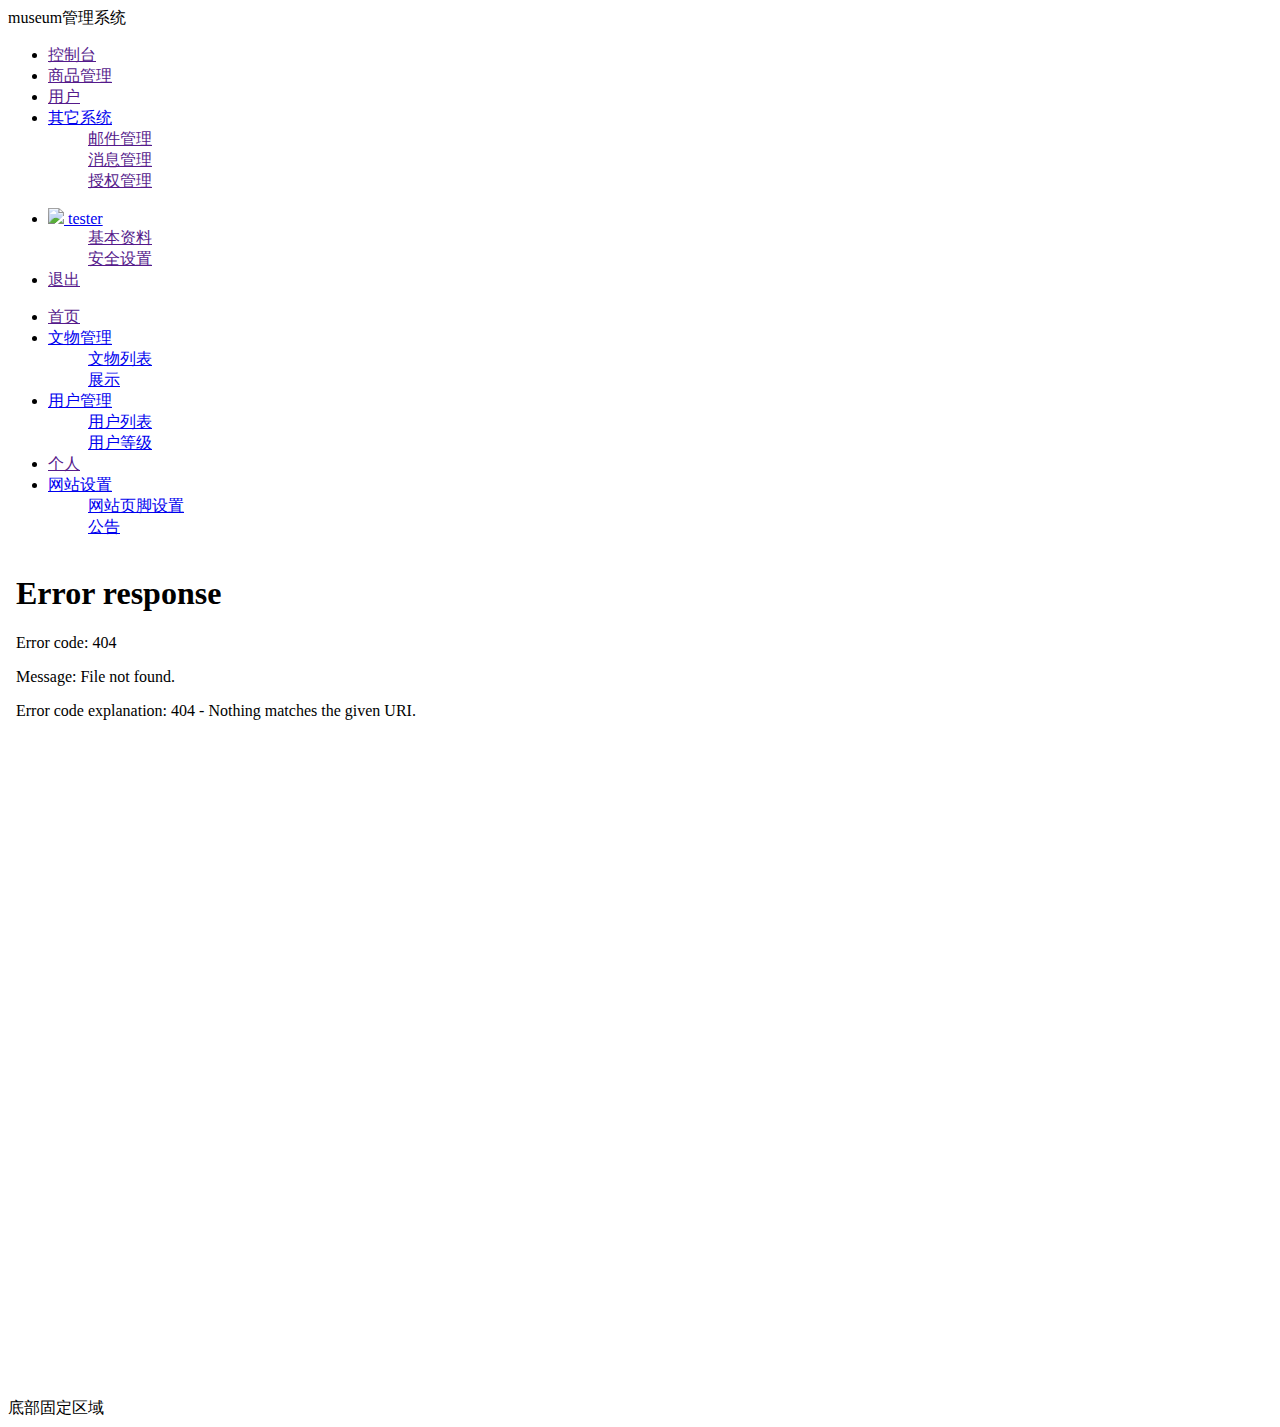
==== museum-portal/src/main/resources/templates/index.html @ 72a3d90f "登录 注册 权限管理 spring-security museum表中需要把phone的uni键去掉 下一步首页" ====
<!DOCTYPE html>
<html>

<head>
  <meta charset="utf-8">
  <meta name="viewport" content="width=device-width, initial-scale=1, maximum-scale=1">
  <title>museum管理系统</title>
  <meta name="renderer" content="webkit">
  <meta http-equiv="X-UA-Compatible" content="IE=edge,chrome=1">
  <meta name="viewport" content="width=device-width, initial-scale=1, maximum-scale=1">
  <meta name="apple-mobile-web-app-status-bar-style" content="black">
  <meta name="apple-mobile-web-app-capable" content="yes">
  <meta name="format-detection" content="telephone=no">

  <link rel="stylesheet" href="/layui/css/layui.css" media="all">
</head>

<body class="layui-layout-body">
  <div class="layui-layout layui-layout-admin">
    <div class="layui-header">
      <div class="layui-logo">museum管理系统</div>
      <!-- 头部区域（可配合layui已有的水平导航） -->
      <ul class="layui-nav layui-layout-left">
        <li class="layui-nav-item"><a href="">控制台</a></li>
        <li class="layui-nav-item"><a href="">商品管理</a></li>
        <li class="layui-nav-item"><a href="">用户</a></li>
        <li class="layui-nav-item">
          <a href="javascript:;">其它系统</a>
          <dl class="layui-nav-child">
            <dd><a href="">邮件管理</a></dd>
            <dd><a href="">消息管理</a></dd>
            <dd><a href="">授权管理</a></dd>
          </dl>
        </li>
      </ul>
      <ul class="layui-nav layui-layout-right">
        <li class="layui-nav-item">
          <a href="javascript:;">
            <img src="//tva1.sinaimg.cn/crop.0.0.118.118.180/5db11ff4gw1e77d3nqrv8j203b03cweg.jpg"
              class="layui-nav-img">
            tester
          </a>
          <dl class="layui-nav-child">
            <dd><a href="">基本资料</a></dd>
            <dd><a href="">安全设置</a></dd>
          </dl>
        </li>
        <li class="layui-nav-item"><a href="">退出</a></li>
      </ul>
    </div>

    <div class="layui-side layui-bg-black">
      <div class="layui-side-scroll">
        <!-- 左侧导航区域（可配合layui已有的垂直导航） -->
        <ul class="layui-nav layui-nav-tree" lay-filter="test">
          <li class="layui-nav-item"><a href="" class="layui-this">首页</a></li>
          <li class="layui-nav-item layui-nav-itemed">
            <a class="" href="javascript:;">文物管理</a>
            <dl class="layui-nav-child">
              <dd><a href="/museum/product.html" target="museum_content">文物列表</a></dd>
              <dd><a href="/museum/viewproduct.html" target="museum_content">展示</a></dd>

            </dl>
          </li>
          <li class="layui-nav-item">
            <a href="javascript:;">用户管理</a>
            <dl class="layui-nav-child">
              <dd><a href="javascript:;">用户列表</a></dd>
              <dd><a href="javascript:;">用户等级</a></dd>

            </dl>
          </li>
          <li class="layui-nav-item"><a href="">个人</a></li>
          <li class="layui-nav-item">
            <a href="javascript:;">网站设置</a>
            <dl class="layui-nav-child">
              <dd><a href="javascript:;" target="museum_content">网站页脚设置</a></dd>
              <dd><a href="javascript:;" target="museum_content">公告</a></dd>
            </dl>
          </li>
        </ul>
      </div>
    </div>

    <div class="layui-body layui-bg-gray">
      <div>
        <iframe name="museum_content" src="/museum/admin.html" frameborder="0" id="demoAdmin" style="width: 100%;">

        </iframe>

      </div>
    </div>

    <div class="layui-footer">
      <!-- 底部固定区域 -->
      底部固定区域
    </div>
  </div>
  <script src="layui/layui.js" charset="utf-8"></script>
  <script>
    //JavaScript代码区域
    layui.use('element', function () {
      var element = layui.element;

    });
  </script>
  <script>
    //根据浏览器大小调整iframe高度
    reSetSize();
    window.onresize = reSetSize;

    function reSetSize() {
      var windowsHeight = window.innerHeight;
      document.getElementById("demoAdmin").style.height = (windowsHeight - 60) + "px";
    }
  </script>
</body>

</html>
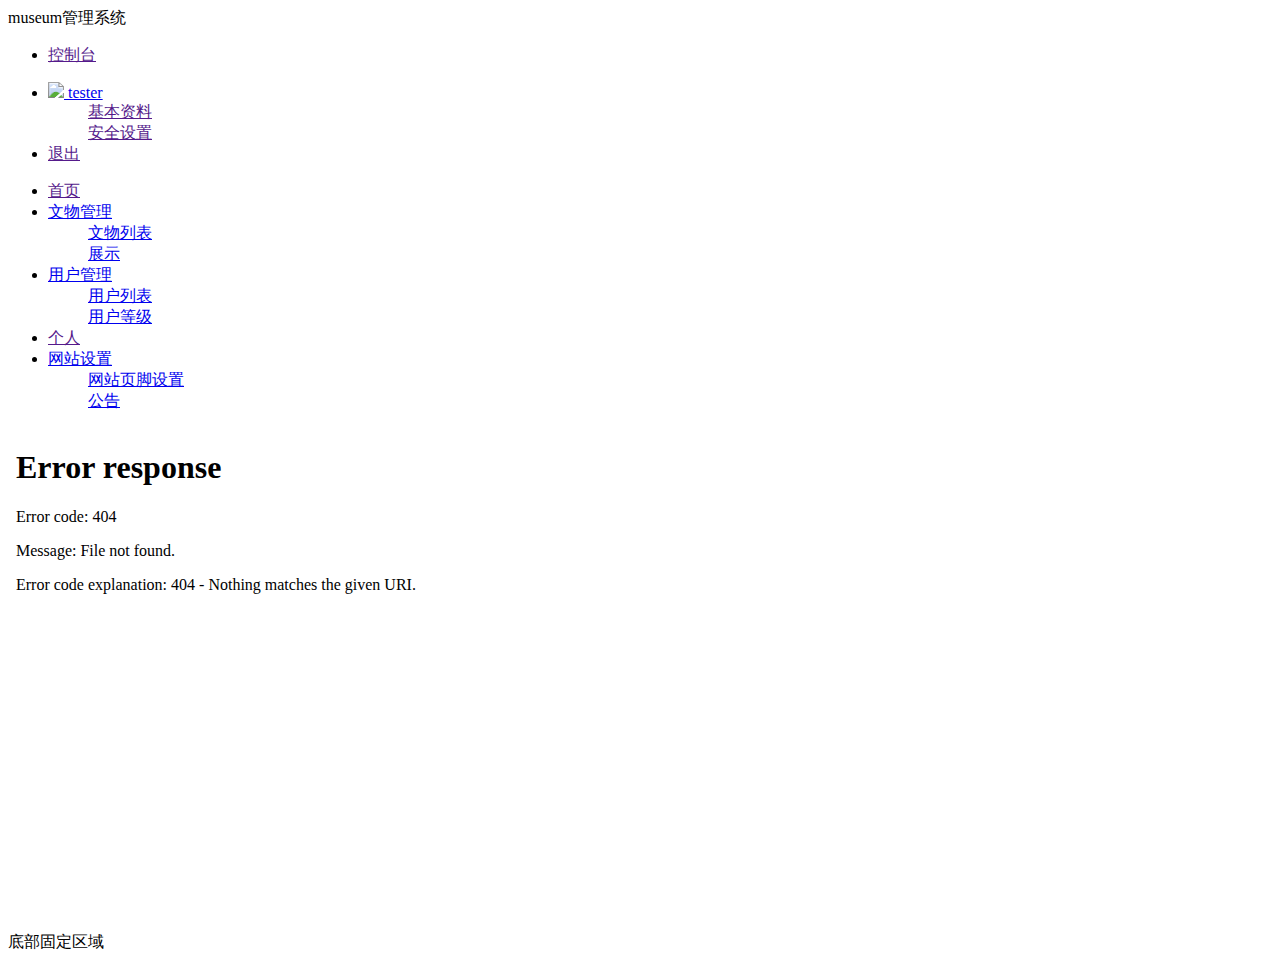
==== commit 473dbb9f: "首页" ====
--- a/museum-portal/src/main/resources/templates/index.html
+++ b/museum-portal/src/main/resources/templates/index.html
@@ -20,18 +20,9 @@
     <div class="layui-header">
       <div class="layui-logo">museum管理系统</div>
       <!-- 头部区域（可配合layui已有的水平导航） -->
-      <ul class="layui-nav layui-layout-left">
-        <li class="layui-nav-item"><a href="">控制台</a></li>
-        <li class="layui-nav-item"><a href="">商品管理</a></li>
-        <li class="layui-nav-item"><a href="">用户</a></li>
-        <li class="layui-nav-item">
-          <a href="javascript:;">其它系统</a>
-          <dl class="layui-nav-child">
-            <dd><a href="">邮件管理</a></dd>
-            <dd><a href="">消息管理</a></dd>
-            <dd><a href="">授权管理</a></dd>
-          </dl>
-        </li>
+      <ul class="layui-nav layui-layout-left" id="categsApp" >
+        <li class="layui-nav-item" v-for="tag in tags" ><a href=""  v-text="tag.name">控制台</a></li>
+
       </ul>
       <ul class="layui-nav layui-layout-right">
         <li class="layui-nav-item">
@@ -84,7 +75,8 @@
 
     <div class="layui-body layui-bg-gray">
       <div>
-        <iframe name="museum_content" src="/museum/admin.html" frameborder="0" id="demoAdmin" style="width: 100%;">
+        <iframe name="museum_content" src="/museum/admin.html" frameborder="0" id="demoAdmin"
+                style="width: 550px; height: 500px">
 
         </iframe>
 
@@ -96,6 +88,9 @@
       底部固定区域
     </div>
   </div>
+  <script src="jquery/dist/jquery.js"></script>
+  <script src="vue/dist/vue.js"></script>
+  <script src="js/tags_nav.js"></script>
   <script src="layui/layui.js" charset="utf-8"></script>
   <script>
     //JavaScript代码区域
@@ -104,16 +99,7 @@
 
     });
   </script>
-  <script>
-    //根据浏览器大小调整iframe高度
-    reSetSize();
-    window.onresize = reSetSize;
 
-    function reSetSize() {
-      var windowsHeight = window.innerHeight;
-      document.getElementById("demoAdmin").style.height = (windowsHeight - 60) + "px";
-    }
-  </script>
 </body>
 
 </html>